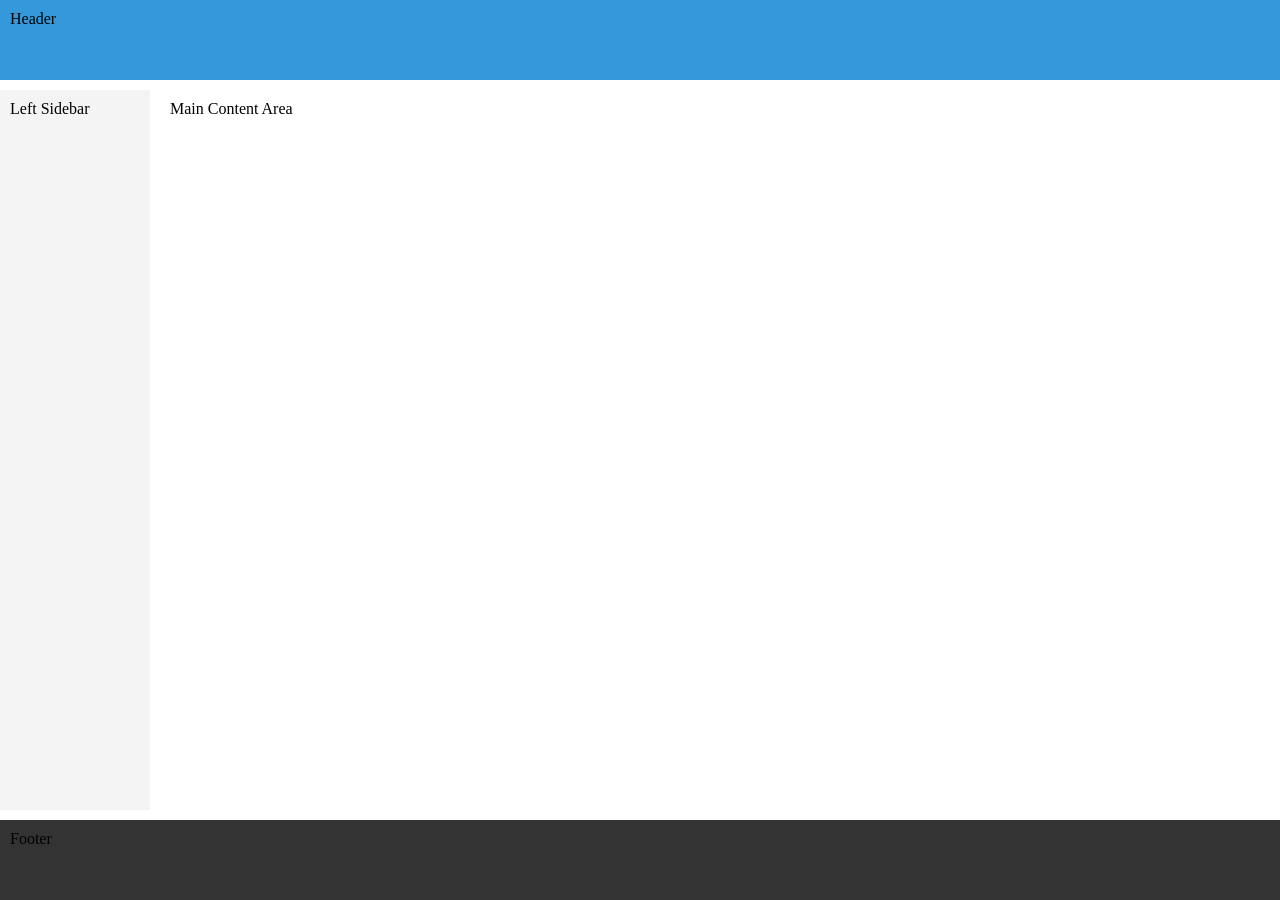
==== index.html @ 1625729e "Add files via upload" ====
<!DOCTYPE html>
<html lang="en">

<head>
    <meta charset="UTF-8">
    <meta name="viewport" content="width=device-width, initial-scale=1.0">
    <title>Lab 3</title>
    <link rel="stylesheet" href="style.css">
</head>

<body>

    <div class="container">

        <header>
            <span class="lblPreview">Header</span>
        </header>

        <aside class="sidebar-l">
            <span class="lblPreview">Left Sidebar</span>
        </aside>

        <main>
            <span class="lblPreview">Main Content Area</span>
        </main>

        <footer>
            <span class="lblPreview">Footer</span>
        </footer>

    </div>

</body>
</html>
---- style.css ----
html,
body {
    height: 100%;
    margin: 0;
    padding: 0;
}

.container {
    display: grid;
    min-height: 100vh;
    gap: 10px;
    grid-template-columns: 150px 1fr;
    grid-template-rows: 80px 1fr 80px;
    grid-template-areas:
        "hd hd"
        "sd-l main"
        "ft ft";
}

@media (max-width: 768px) {
    .container {
        grid-template-columns: 1fr;
        grid-template-rows: auto;
        grid-template-areas:
            "hd"
            "sd-l"
            "main"
            "ft";
    }
}

header {
    grid-area: hd;
    background: #3498db;
    padding: 10px;
}

main {
    grid-area: main;
    background: #ffffff;
    padding: 10px;
}

.sidebar-l {
    grid-area: sd-l;
    background: #f4f4f4;
    padding: 10px;
}

footer {
    grid-area: ft;
    background: #333333;
    padding: 10px;
}
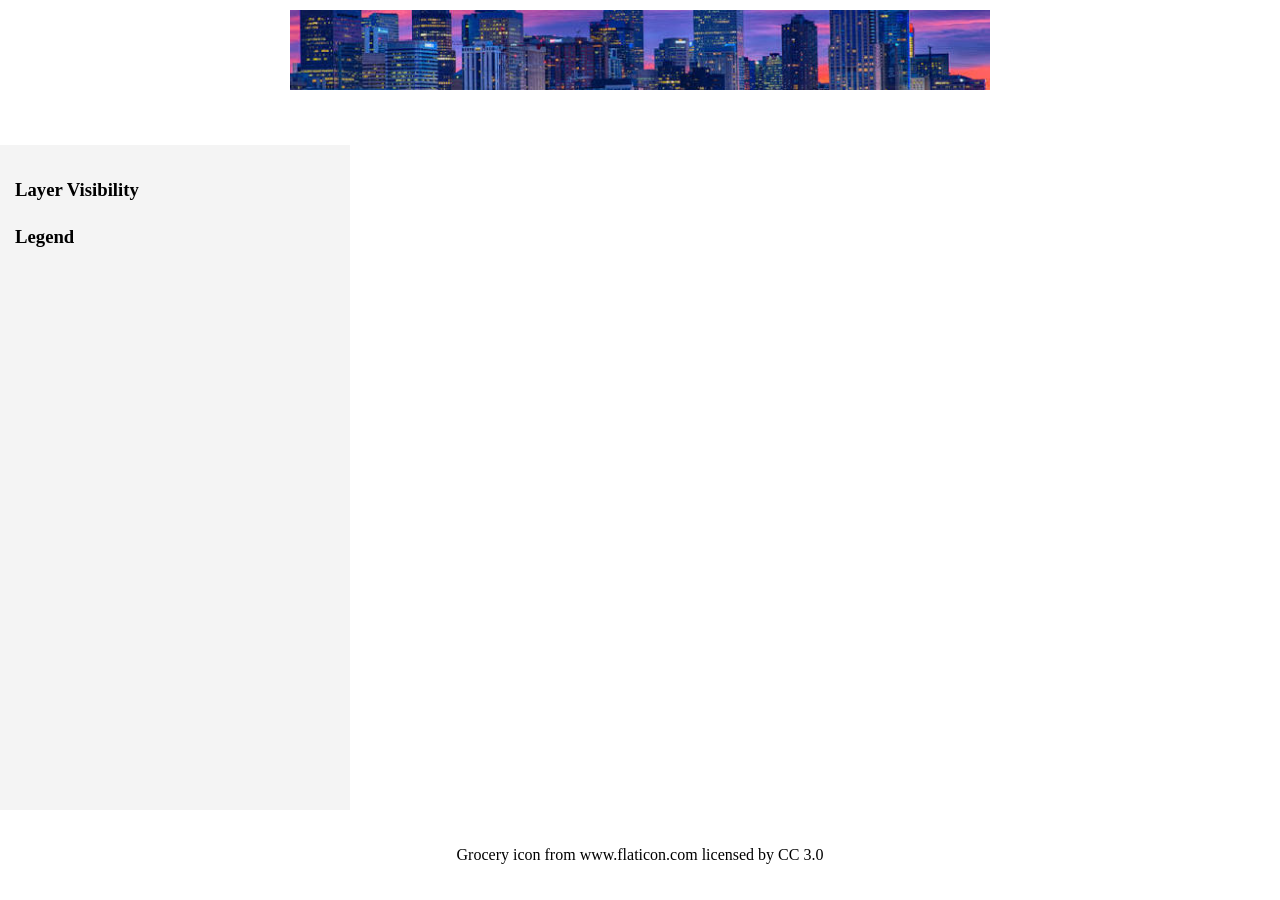
==== commit 3d159364: "Add files via upload" ====
--- a/index.html
+++ b/index.html
@@ -5,28 +5,69 @@
 <head>
     <meta charset="UTF-8">
     <meta name="viewport" content="width=device-width, initial-scale=1.0">
-    <title>Lab 3</title>
+
+    <title>Lab 3 - Denver Food Analysis</title>
+
     <link rel="stylesheet" href="style.css">
+
+    <!-- ArcGIS Maps SDK -->
+    <script type="module" src="https://js.arcgis.com/5.1/"></script>
 </head>
 
 <body>
 
     <div class="container">
 
+        <!-- Header with Denver Skyline -->
         <header>
-            <span class="lblPreview">Header</span>
+            <img src="Denver_Skyline.jpg"
+                 style="display: block; margin: 0 auto;"
+                 width="700"
+                 height="80"
+                 alt="Denver Skyline">
         </header>
 
+        <!-- Left Sidebar -->
         <aside class="sidebar-l">
-            <span class="lblPreview">Left Sidebar</span>
+
+            <h3>Layer Visibility</h3>
+
+            <div class="sidebar-l-top">
+                <arcgis-layer-list
+                    reference-element="myMap">
+                </arcgis-layer-list>
+            </div>
+
+            <h3>Legend</h3>
+
+            <div class="sidebar-l-bottom">
+                <arcgis-legend
+                    reference-element="myMap">
+                </arcgis-legend>
+            </div>
+
         </aside>
 
+        <!-- Main Map -->
         <main>
-            <span class="lblPreview">Main Content Area</span>
+
+            <arcgis-map
+                item-id="72a77a2b4cb34da5af2f597d852e6fda"
+                id="myMap"
+                center="-104.95,39.75"
+                zoom="14">
+
+                <arcgis-zoom slot="top-left"></arcgis-zoom>
+
+            </arcgis-map>
+
         </main>
 
+        <!-- Footer -->
         <footer>
-            <span class="lblPreview">Footer</span>
+            <p>
+                Grocery icon from www.flaticon.com licensed by CC 3.0
+            </p>
         </footer>
 
     </div>
--- a/style.css
+++ b/style.css
@@ -6,51 +6,95 @@
     padding: 0;
 }
 
+/* Main page layout */
 .container {
     display: grid;
     min-height: 100vh;
     gap: 10px;
-    grid-template-columns: 150px 1fr;
-    grid-template-rows: 80px 1fr 80px;
+    grid-template-columns: 350px 1fr;
+    grid-template-rows: 135px 500px 1fr 80px;
     grid-template-areas:
         "hd hd"
-        "sd-l main"
+        "sidebar main"
+        "sidebar main"
         "ft ft";
 }
 
+/* Header */
+header {
+    grid-area: hd;
+    background: white;
+    padding: 10px;
+    text-align: center;
+}
+
+/* Skyline image */
+header img {
+    display: block;
+    margin: 0 auto;
+    width: 700px;
+    max-width: 100%;
+    height: 80px;
+    object-fit: cover;
+}
+
+/* Left sidebar */
+.sidebar-l {
+    grid-area: sidebar;
+    background: #f4f4f4;
+    padding: 15px;
+    overflow-y: auto;
+}
+
+/* Layer visibility section */
+.sidebar-l-top {
+    margin-bottom: 25px;
+}
+
+/* Legend section */
+.sidebar-l-bottom {
+    margin-top: 15px;
+}
+
+/* Main map area */
+main {
+    grid-area: main;
+    background: white;
+    padding: 0;
+    min-width: 0;
+    min-height: 500px;
+}
+
+/* ArcGIS map */
+arcgis-map {
+    display: block;
+    width: 100%;
+    height: 100%;
+    min-height: 500px;
+}
+
+/* Footer */
+footer {
+    grid-area: ft;
+    background: white;
+    padding: 10px;
+    text-align: center;
+}
+
+/* Smaller screens */
 @media (max-width: 768px) {
     .container {
         grid-template-columns: 1fr;
-        grid-template-rows: auto;
+        grid-template-rows: auto auto 500px auto;
         grid-template-areas:
             "hd"
-            "sd-l"
+            "sidebar"
             "main"
             "ft";
     }
+
+    header img {
+        width: 100%;
+        height: auto;
+    }
 }
-
-header {
-    grid-area: hd;
-    background: #3498db;
-    padding: 10px;
-}
-
-main {
-    grid-area: main;
-    background: #ffffff;
-    padding: 10px;
-}
-
-.sidebar-l {
-    grid-area: sd-l;
-    background: #f4f4f4;
-    padding: 10px;
-}
-
-footer {
-    grid-area: ft;
-    background: #333333;
-    padding: 10px;
-}
-
